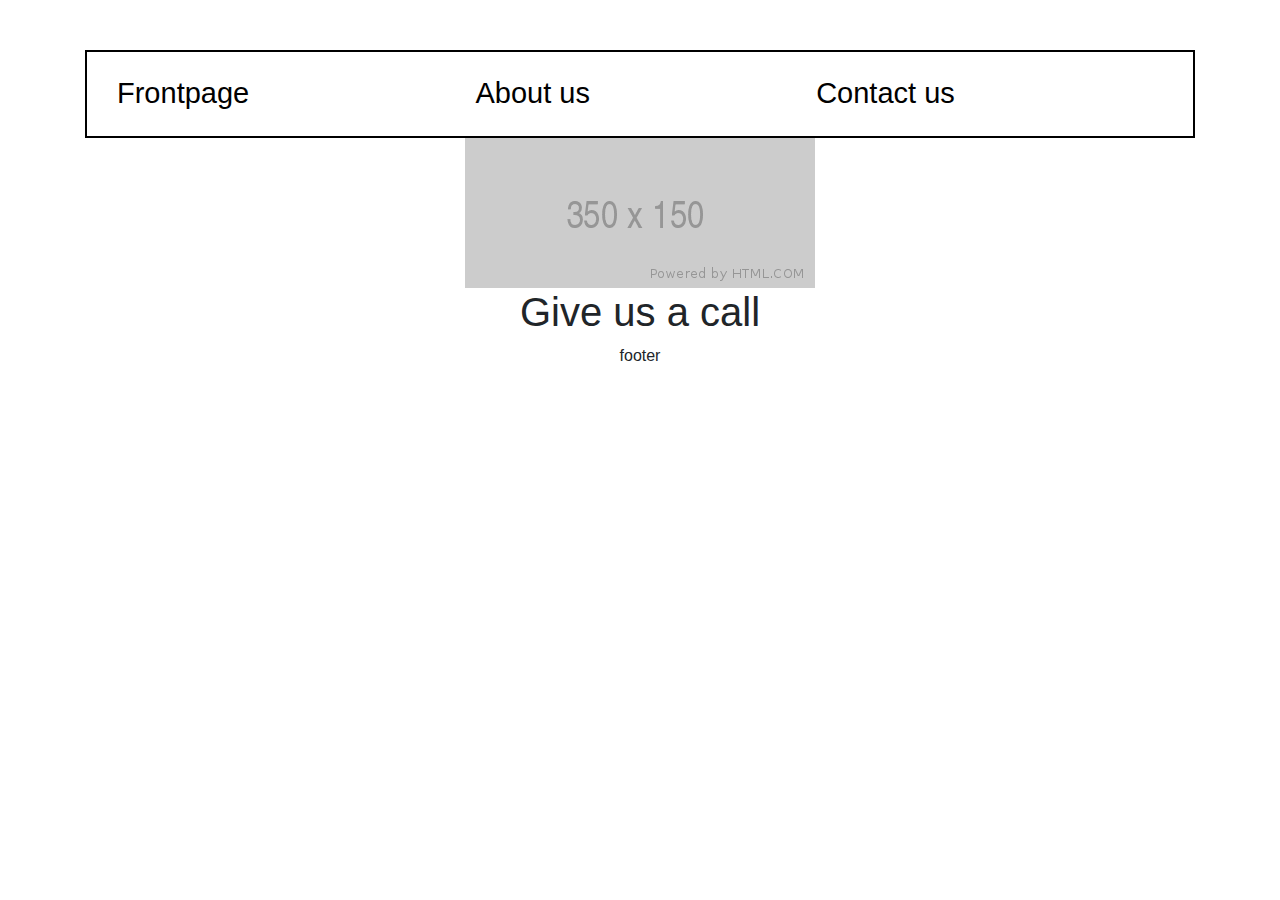
==== contactus.html @ 37b39d3f "jh" ====
<!DOCTYPE html>
<html>
  <head>
    <title>Contact us</title>
    <meta charset="utf-8">
    <link rel="stylesheet" href="https://maxcdn.bootstrapcdn.com/bootstrap/4.0.0/css/bootstrap.min.css" integrity="sha384-Gn5384xqQ1aoWXA+058RXPxPg6fy4IWvTNh0E263XmFcJlSAwiGgFAW/dAiS6JXm" crossorigin="anonymous">
    <link rel="stylesheet" href="contactus.css">
  </head>
  <body>
    <div class="container">
      <div class="row">



        <div class="col-sm-12">
          <div class="linkit">


          <ul>
            <li style="display:inline"><a href="https://laurijokinen.github.io/workshop08/wireframe"> Frontpage </a> </li>
            <li style="display:inline"><a href="https://laurijokinen.github.io/workshop08/aboutus"> About us </a> </li>
            <li style="display:inline"><a href="https://laurijokinen.github.io/workshop08/contactus"> Contact us </a></li>

          </ul>

          </div>
      </div>


      <div class="col-sm-12">
        <img src="350x150.png" alt="placeholder">
      </div>

      <div class="col-sm-12">
            <h1> Give us a call </h1>
      </div>



      <div class="col-sm-12">
                <p>footer</p>
      </div>


  </div>
  </body>



</html>
---- contactus.css ----
body{

  text-align: center;
  width: 90%;
  margin-left: auto;
  margin-right: auto;

}
.linkit {
  border: 2px solid black;
  padding: 20px;
  margin-top: 50px;
  font-size: 29px;

}
ul {
    margin: 0;
    padding: 0;
}
li {
    padding-right: 20%;
    padding-left: 5px;

}

a{
  color: black;

}
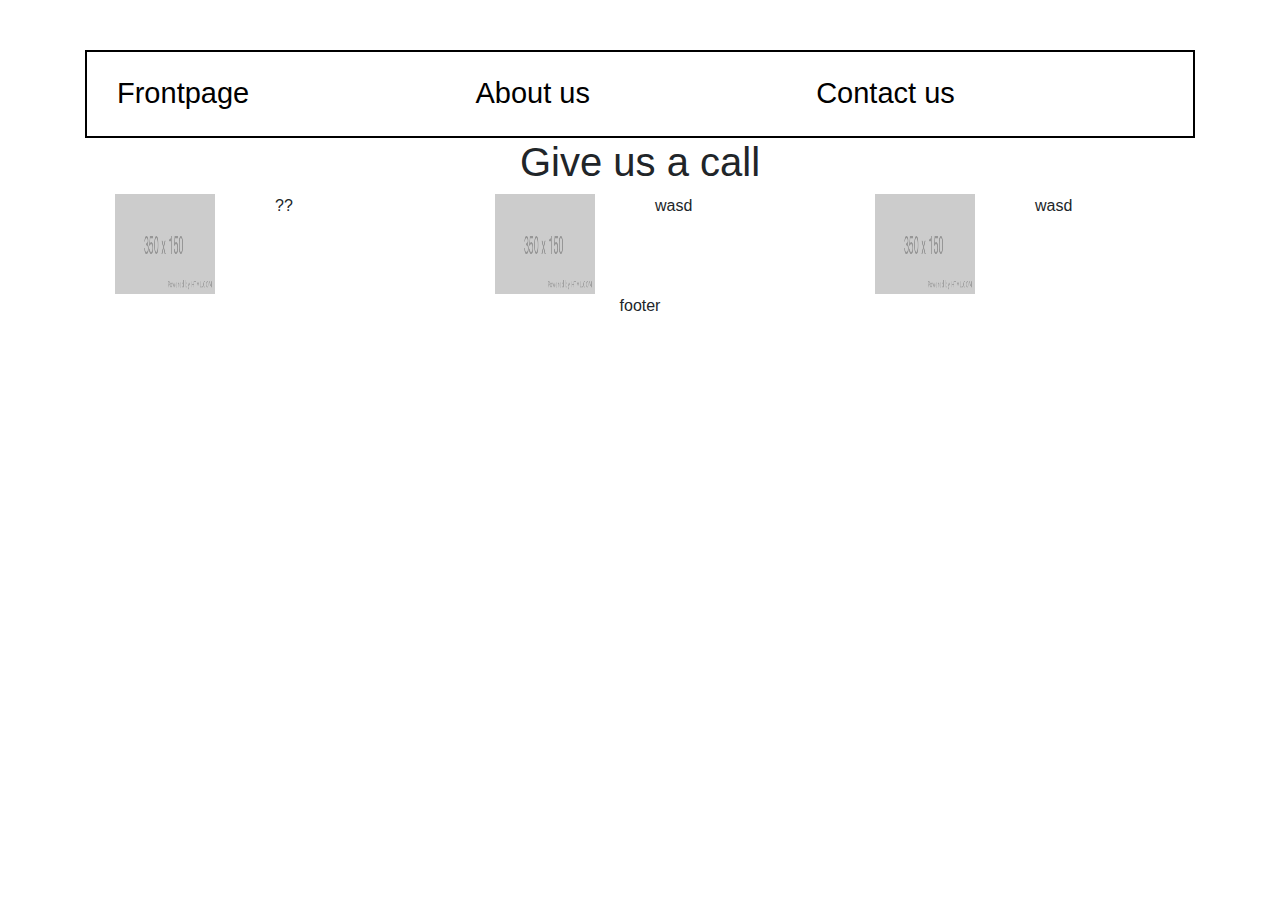
==== commit 64bde28e: "wa" ====
--- a/contactus.html
+++ b/contactus.html
@@ -26,19 +26,42 @@
           </div>
       </div>
 
-
-      <div class="col-sm-12">
-        <img src="350x150.png" alt="placeholder">
-      </div>
-
       <div class="col-sm-12">
             <h1> Give us a call </h1>
       </div>
 
 
+      <div class="col-sm-2">
+        <img src="350x150.png" alt="placeholder">
+      </div>
+
+      <div class="col-sm-2">
+        <p style="padding-right:100%"> ?? </p>
+      </div>
+
+
+
+      <div class="col-sm-2">
+        <img src="350x150.png" alt="placeholder">
+      </div>
+
+      <div class="col-sm-2">
+        <p style="padding-right:100%">wasd</p>
+      </div>
+
+      <div class="col-sm-2">
+        <img src="350x150.png" alt="placeholder">
+      </div>
+
+      <div class="col-sm-2">
+        <p style="padding-right:100%">wasd</p>
+      </div>
+
+
+
 
       <div class="col-sm-12">
-                <p>footer</p>
+          <p>footer</p>
       </div>
 
 
--- a/contactus.css
+++ b/contactus.css
@@ -27,3 +27,14 @@
   color: black;
 
 }
+
+img{
+  width: 100px;
+  height: 100px;
+
+}
+
+.tiedot {
+  width: 70%;
+
+}
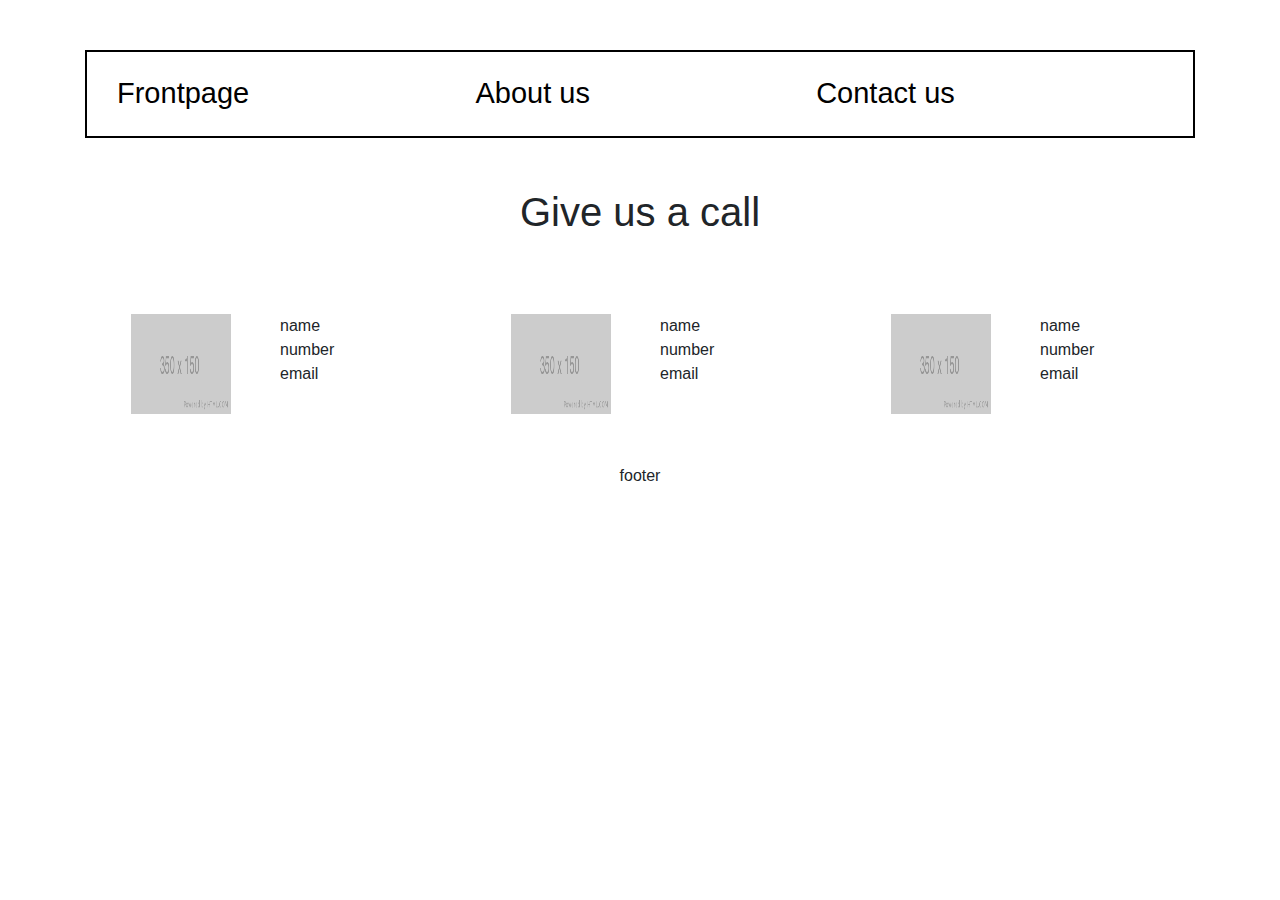
==== commit 19ecc57f: "fe" ====
--- a/contactus.html
+++ b/contactus.html
@@ -27,7 +27,10 @@
       </div>
 
       <div class="col-sm-12">
+        <div class="otsikko">
+
             <h1> Give us a call </h1>
+            </div>
       </div>
 
 
@@ -36,7 +39,11 @@
       </div>
 
       <div class="col-sm-2">
-        <p style="padding-right:100%"> ?? </p>
+        <ul class="tiedot">
+          <li>name</li>
+          <li>number</li>
+          <li>email</li>
+        </ul>
       </div>
 
 
@@ -46,7 +53,11 @@
       </div>
 
       <div class="col-sm-2">
-        <p style="padding-right:100%">wasd</p>
+        <ul class="tiedot">
+          <li>name</li>
+          <li>number</li>
+          <li>email</li>
+        </ul>
       </div>
 
       <div class="col-sm-2">
@@ -54,14 +65,18 @@
       </div>
 
       <div class="col-sm-2">
-        <p style="padding-right:100%">wasd</p>
+        <ul class="tiedot">
+          <li>name</li>
+          <li>number</li>
+          <li>email</li>
+        </ul>
       </div>
 
 
 
 
       <div class="col-sm-12">
-          <p>footer</p>
+          <p style="margin-top:50px">footer</p>
       </div>
 
 
--- a/contactus.css
+++ b/contactus.css
@@ -23,6 +23,12 @@
 
 }
 
+.otsikko{
+  padding-top: 50px;
+  padding-bottom: 70px;
+
+}
+
 a{
   color: black;
 
@@ -31,6 +37,7 @@
 img{
   width: 100px;
   height: 100px;
+ margin-left: 20%;
 
 }
 
@@ -38,3 +45,7 @@
   width: 70%;
 
 }
+ul.tiedot{
+padding-right: 100%;
+list-style-type: none;
+}
